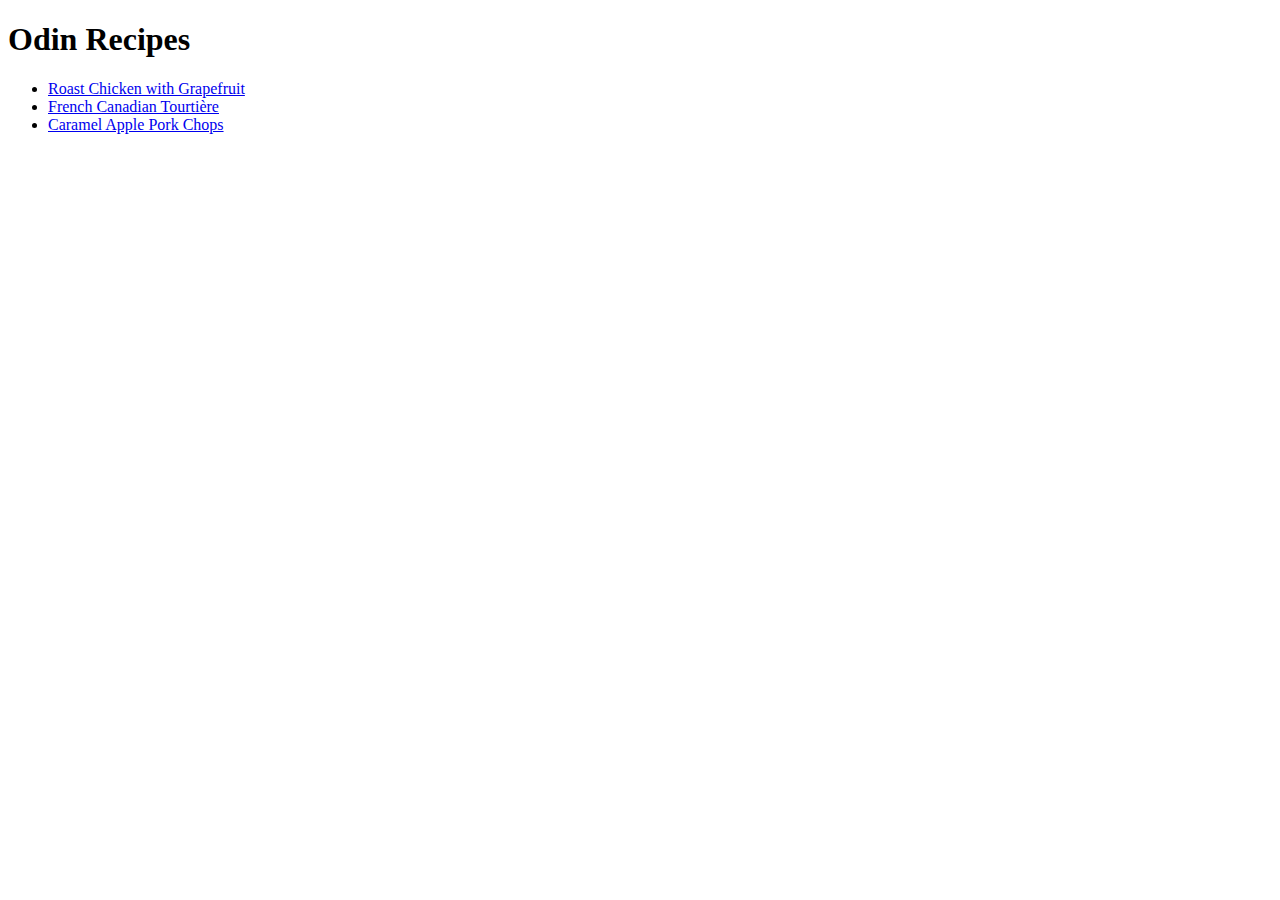
==== index.html @ 2bb42a56 "Initial" ====
<!DOCTYPE html>
<html>

<head>
  <meta charset="UTF-8">
  <meta name="viewport" content="width=device-width, initial-scale=1">
  <title>Odin Recipes</title>
</head>

<body>
  <h1>Odin Recipes</h1>
  <ul>
    <li><a href="./recipes/roast-chicken-with-grapefruit.html">Roast Chicken with Grapefruit</a></li>
    <li><a href="./recipes/french-canadian-tourtière.html">French Canadian Tourtière</a></li>
    <li><a href="./recipes/caramel-apple-pork-chops.html">Caramel Apple Pork Chops</a></li>
    </ul>
</body>

</html>
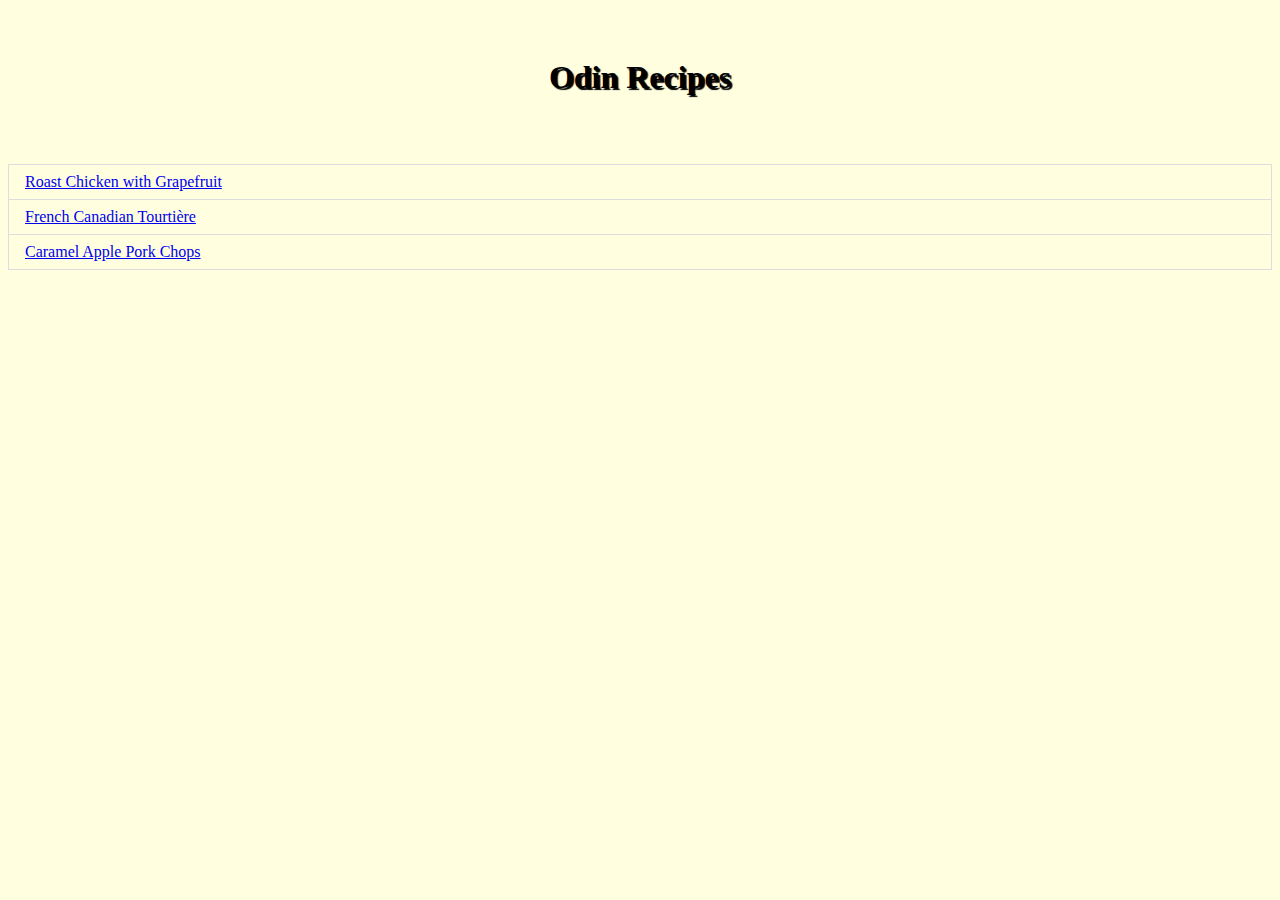
==== commit ca149dc6: "Update index.html" ====
--- a/index.html
+++ b/index.html
@@ -4,16 +4,21 @@
 <head>
   <meta charset="UTF-8">
   <meta name="viewport" content="width=device-width, initial-scale=1">
+  <link rel="stylesheet" href="./styles_index.css">
   <title>Odin Recipes</title>
 </head>
 
 <body>
+<div id="title">
   <h1>Odin Recipes</h1>
+</div>
+<div id="recipes">
   <ul>
     <li><a href="./recipes/roast-chicken-with-grapefruit.html">Roast Chicken with Grapefruit</a></li>
     <li><a href="./recipes/french-canadian-tourtière.html">French Canadian Tourtière</a></li>
     <li><a href="./recipes/caramel-apple-pork-chops.html">Caramel Apple Pork Chops</a></li>
     </ul>
+</div>
 </body>
 
 </html>--- a/styles_index.css
+++ b/styles_index.css
@@ -0,0 +1,32 @@
+#title {
+  padding: 30px;
+  margin-bottom: 10px;
+  text-shadow: 2px 2px 1px;
+}
+
+h1 {
+  text-align: center;
+  font-family: "URW Chancery L", cursive;
+  font-stretch: semi-expanded;
+}
+
+ul {
+  list-style-type: none;
+  font-family: "URW Chancery L", cursive;
+  font-stretch: semi-expanded;
+  padding: 0;
+  border: 1px solid #ddd;
+}
+
+ul li {
+  padding: 8px 16px;
+  border-bottom: 1px solid #ddd;
+}
+
+ul li:last-child {
+  border-bottom: none;
+}
+
+body {
+  background-color: lightyellow;
+}